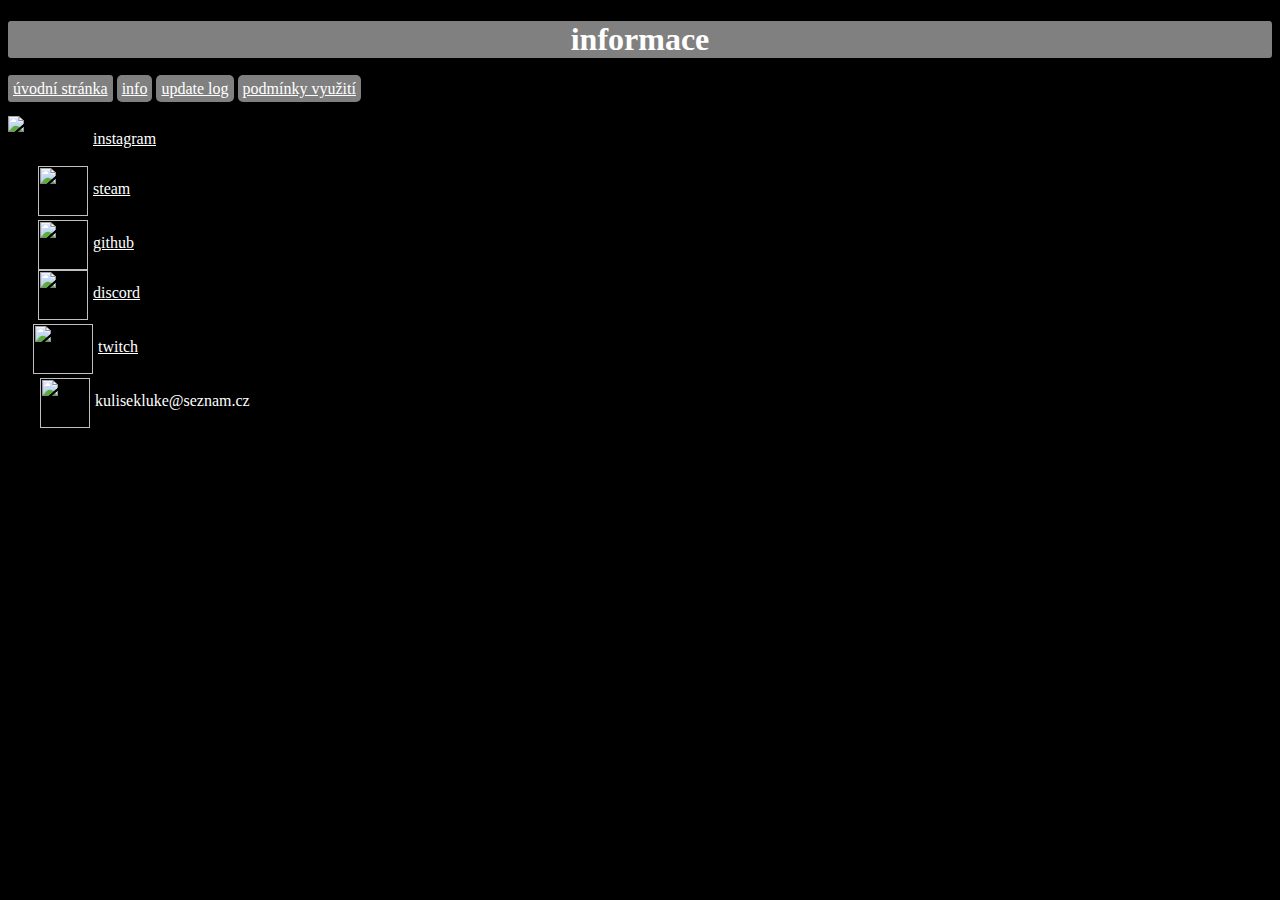
==== kontakt.html @ de8f9b25 "Moje stránka" ====
<!DOCTYPE html>
<html lang="en">
<head>
    <meta charset="UTF-8">
    <meta name="viewport" content="width=device-width, initial-scale=1.0">
    <title>kontaktuj mě</title>
    <link rel="stylesheet" href="style.css">
</head>
<body>
 <h1>informace</h1>
    
    <a style="border-radius: 3px;" style="color: white;" href="index.html">úvodní stránka</a>
     <a title="na této stránce už jsi!" class="luke">info</a>
     <a class="luke" href="update log.html">update log</a>
     <a class="luke" href="legal.html"> podmínky využití</a><br> <br>
    
    
<img src="https://i.pinimg.com/474x/f0/81/3e/f0813e6d4f4769a99b356f3172150850.jpg" width="50" height="50" alt="Instagram">
<insta class="steam"><a style="background-color: black;" href="https://instagram.com/kulisekluke">instagram</a><br><br>        
    
<img style="margin-left:-50px ;" src="https://i.pinimg.com/originals/3b/9e/52/3b9e5247eb37e6c529161d2a31152cdd.png" height="50" width="50">
<steam class="steam" style="background-color: black;"><a style="background-color: black;" href="https://steamcommunity.com/id/kulisakluke">steam</a></steam><br>


<img height="50" width="50" src="https://encrypted-tbn0.gstatic.com/images?q=tbn:ANd9GcT3lBfiCqMOT_ivVlVX_P3SbCqLAo_XRvQJOBWm-fprdQ&s" style="margin-left: -50px;">
<github class="steam" style="background-color: black;"><a style="background-color: black;" href="https://github.com/kulisekluke">github</a><br><br>

<img height="50" width="50" src="https://i.pinimg.com/originals/50/fb/cd/50fbcda1d83e4a9af2684d2f1af7b8de.jpg" style="margin-left: -50px;">
<discord class="steam" style="background-color: black;"><a style="background-color: black;" href="https://discord.gg/QBWTDs27Yf">discord</a></discord><br>


<img height="50" width="60" src="https://i.pinimg.com/474x/16/8d/b0/168db0a85db6efa95bd86f0c67736766.jpg" style="margin-left: -55px;">
<twitch class="steam"><a style="background-color: black;" href="https://twitch.tv/kulisekluke">twitch</a></twitch><br>

<img height="50" width="50" src="https://thumbs.dreamstime.com/b/email-icon-black-background-flat-style-vector-illustration-168420524.jpg" style="margin-left: -48px";>
<email class="steam"><a style="background-color: black;">kulisekluke@seznam.cz</a></email>
</body>
</html>
---- style.css ----
body{
    background-color: black;
}
blockquote,p{
    color: white;
    text-align: center;
    display: block;
    border-radius: 5px;
    background-color: gr;
}
button{
    align-self: center;
}
h1{
    display: block;
    border-radius: 3px !important;
    color: white;
    text-align: center;
    background-color: grey;
    border-width: 1px;
    font-style:normal
}
h2{
    display: block;
    border-radius: 5px !important;
    background-color: grey;
    width: fit-content;
    margin: 0 auto;
    padding: 2px;
    color: white;
} 
 a{
    background-color: grey;
    padding: 5px;
    color:rgb(255, 255, 255);
 }
 span{
    background-color: gray;
    color: gray;
    padding: 5px;
    margin-right: 100%;
 }
h3{
    color: white;
    background-color: gray;
    width: fit-content;
    padding-right: 2px;
    padding-left: 3px;
    border-radius: 5px;
}
.luke {
    border-radius: 5px;
    text-decoration-color: white;
    text-decoration: underline;
}
.steam {
    color: white;
    position: absolute;
    transform: translateY(14px);
}
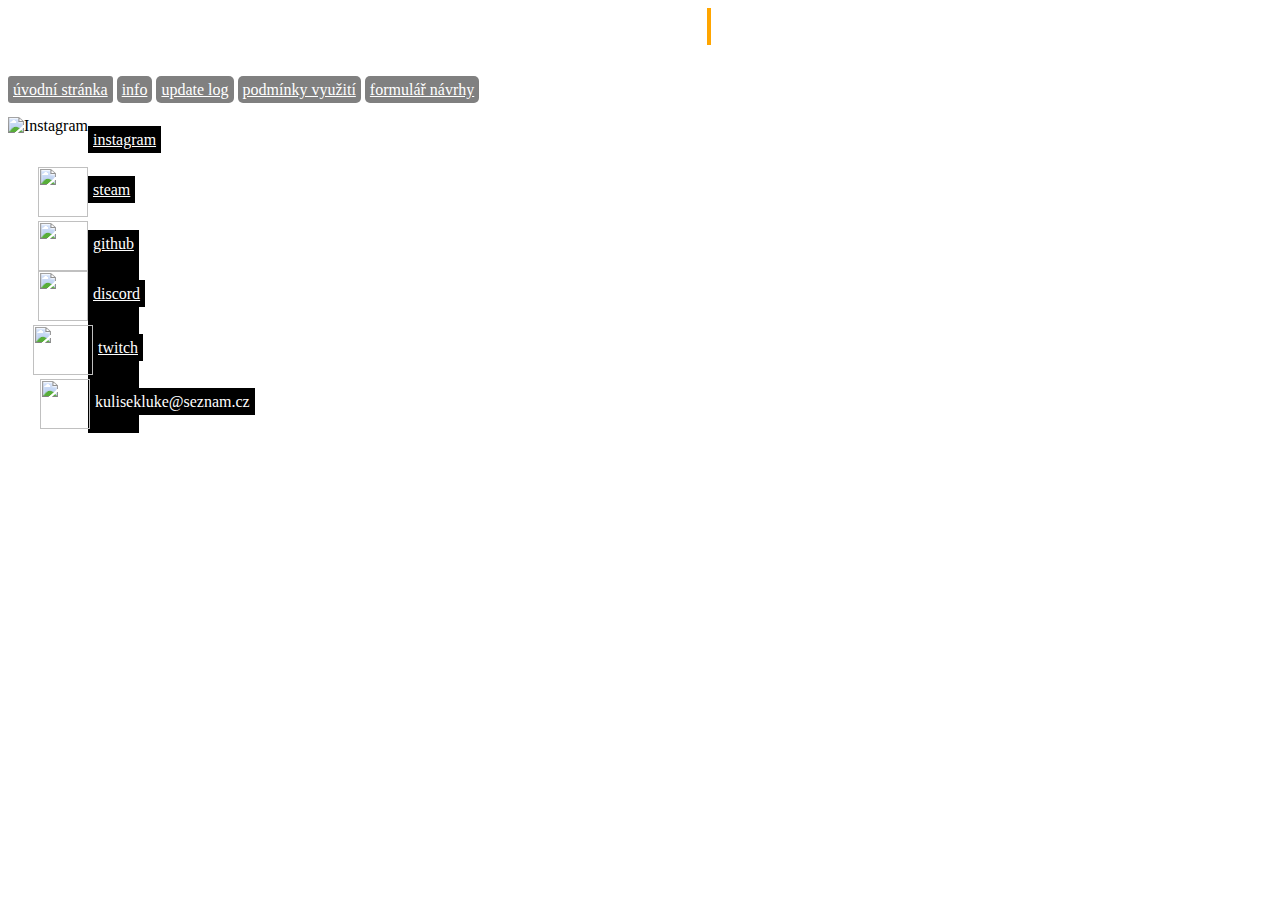
==== commit d6a6f615: "verze nová" ====
--- a/kontakt.html
+++ b/kontakt.html
@@ -7,12 +7,48 @@
     <link rel="stylesheet" href="style.css">
 </head>
 <body>
- <h1>informace</h1>
+ 
+    <div class="typewriter" style="color: white;">
+        <h1>informace </h1>
+      </div><br><br>
+      
+      
+      
+      
+      
+      
+      
+      
+      
+      <style>
+.typewriter h1 {
+  overflow: hidden;
+  border-right: .15em solid orange;
+  white-space: nowrap;
+  margin: 0 auto;
+  letter-spacing: .0em;
+  animation: typing 3.5s steps(60, end), blink-caret .75s step-end infinite;
+  max-width: fit-content;
+}
+
+@keyframes typing {
+  from { width: 0 }
+  to { width: 100% }
+}
+
+@keyframes blink-caret {
+  from, to { border-color: transparent }
+  50% { border-color: orange; }
+}
+    </style>
     
+
     <a style="border-radius: 3px;" style="color: white;" href="index.html">úvodní stránka</a>
      <a title="na této stránce už jsi!" class="luke">info</a>
      <a class="luke" href="update log.html">update log</a>
-     <a class="luke" href="legal.html"> podmínky využití</a><br> <br>
+     <a class="luke" href="legal.html"> podmínky využití</a>
+     <a class="luke" href="toughts.html">formulář návrhy</a>
+     <br> <br>
     
     
 <img src="https://i.pinimg.com/474x/f0/81/3e/f0813e6d4f4769a99b356f3172150850.jpg" width="50" height="50" alt="Instagram">
--- a/style.css
+++ b/style.css
@@ -1,5 +1,7 @@
 body{
-    background-color: black;
+    background-image: url(https://wallpapers.com/images/high/moon-in-pitch-black-backdrop-46js4bb89zldtxjq.webp);
+    background-size: cover;
+    background-repeat: no-repeat;
 }
 blockquote,p{
     color: white;
@@ -11,15 +13,7 @@
 button{
     align-self: center;
 }
-h1{
-    display: block;
-    border-radius: 3px !important;
-    color: white;
-    text-align: center;
-    background-color: grey;
-    border-width: 1px;
-    font-style:normal
-}
+
 h2{
     display: block;
     border-radius: 5px !important;
@@ -57,4 +51,7 @@
     color: white;
     position: absolute;
     transform: translateY(14px);
-}+}
+label{
+    color: white;
+}
